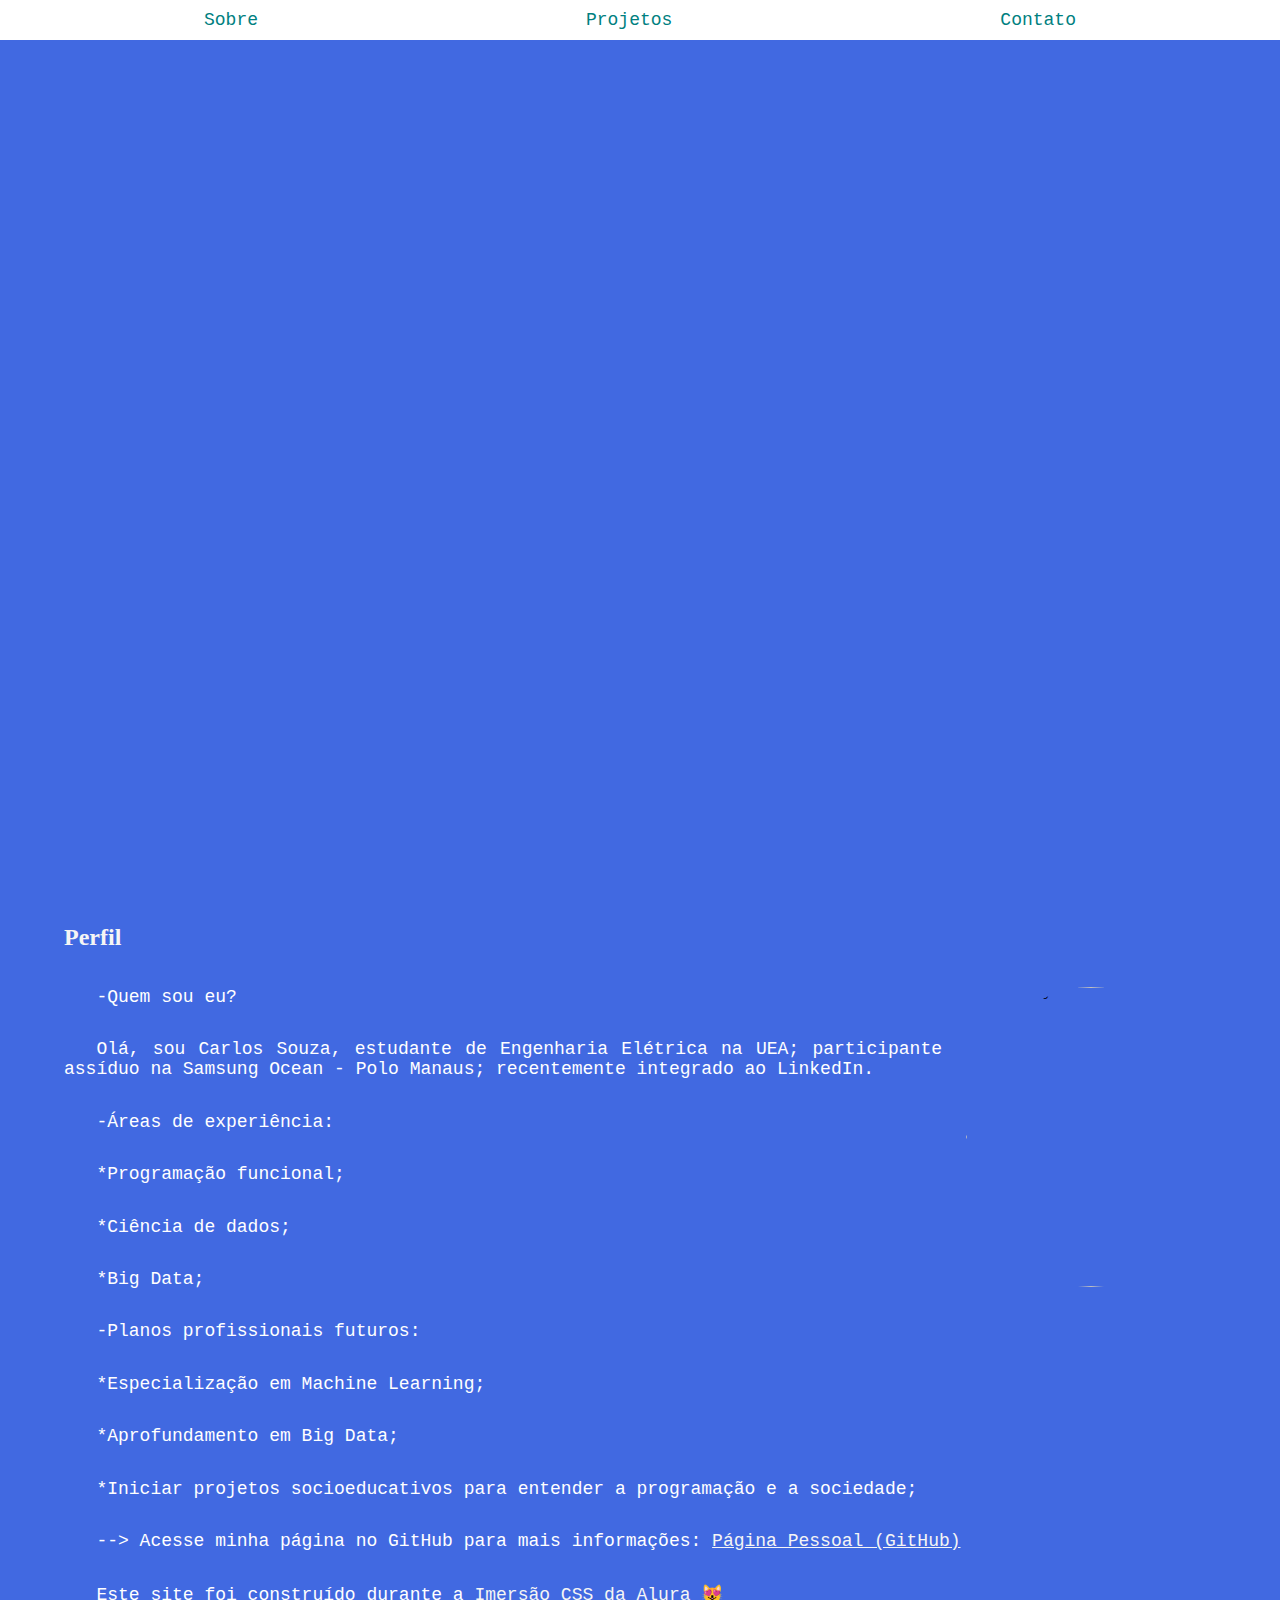
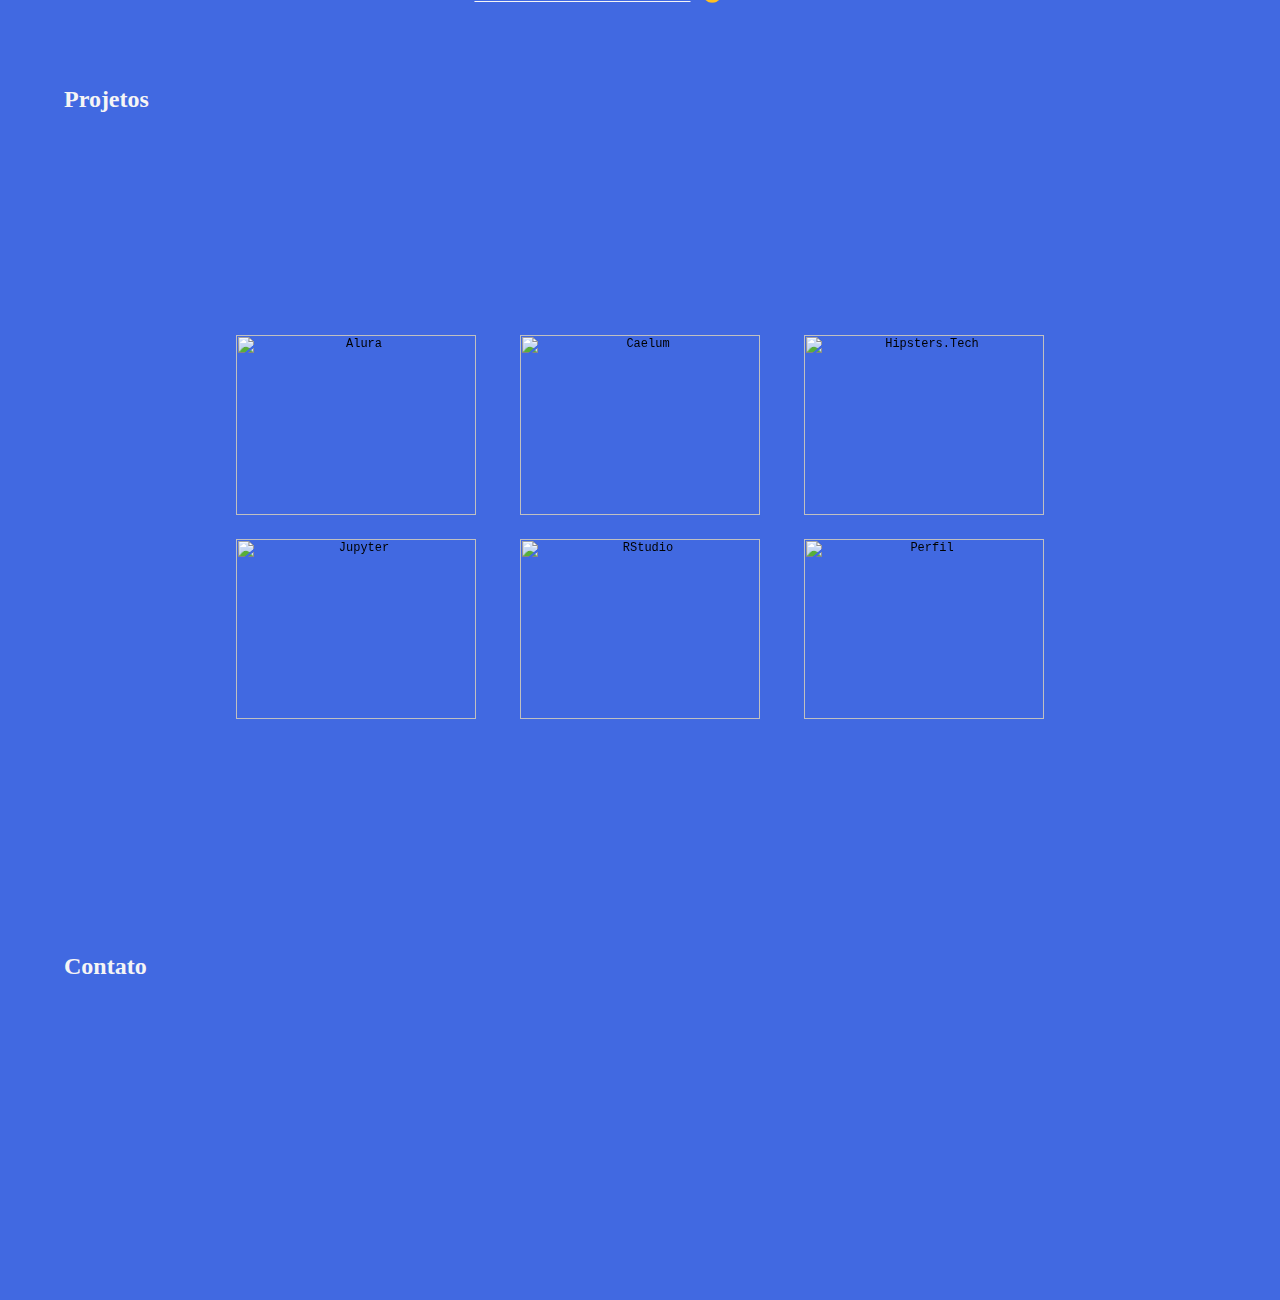
==== SiteProfile/Files_HTML/pagpessoal.html @ 03b57885 "Curso ImersãoCSS Alura" ====
<html lang="en">
<head>
  <meta charset="UTF-8">
  <meta name="viewport" content="width=device-width, initial-scale=1.0">
  <title>CarlosViniMSouza</title>
  <link rel="stylesheet" href="estilista.css">
  <script type="text/javascript" src="http://gc.kis.v2.scr.kaspersky-labs.com/7311C088-1104-9945-963C-AB7997A25A5B/main.js" charset="UTF-8">
  </script>
  <script src="https://kit.fontawesome.com/6d6952c5be.js" crossorigin="anonymous"></script>
</head>
<body>
  <header>
		<nav class="menu">
			<ul class="container">
				<li><a href="#sobre">Sobre</a></li>
				<li><a href="#portfolio">Projetos</a></li>
				<li><a href="#contato">Contato</a></li>
			</ul>
    </nav>
		<div class="titulo">
      <h1 class="site-title">Carlos Vinicius M. Souza 🤓</h1>
      <h1 class="site-title">Estudante de Eng e...</h1>
			<h2 class="site-subtitle">Cientista de Dados {jr.} ⌨️ 🗃️</h2>
      <h2 class="site-subtitle">Analista de Dados {jr.} 📈📉📊</h2>
      <h2 class="site-subtitle">Desenvolvedor Web {jr.}💻</h2>
		</div>
  </header>
    <section class="sobre container" id="sobre">
  <h2>Perfil</h2>
    <figure>
      <img class="avatar" src="../Imagens/MinhaFoto.png" alt="MinhaFoto">
    </figure>
      <p>
      -Quem sou eu?
      </p>
      <p>
      Olá, sou Carlos Souza, estudante de Engenharia Elétrica na UEA; 
      participante assíduo na Samsung Ocean - Polo Manaus;
      recentemente integrado ao LinkedIn.
      </p>
      <p>
      -Áreas de experiência:
      </p>
      <p>
        *Programação funcional;
      </p>
      <p>
        *Ciência de dados;
      </p>
      <p>
        *Big Data;
      </p>
      <p>
      -Planos profissionais futuros:
      </p>
      <p>
        *Especialização em Machine Learning;
      </p>
      <p>
        *Aprofundamento em Big Data;
      </p>
      <p>
      *Iniciar projetos socioeducativos para entender a programação e a sociedade;
      </p>
      <p>
      --> Acesse minha página no GitHub para mais informações:
      <a href="http://www.github.com/CarlosViniMSouza">Página Pessoal (GitHub)</a>
      </p>
      <p>
        Este site foi construído durante a
        <a href="https://www.alura.com.br/imersao-css">Imersão CSS da Alura</a>
        😻
      </p>
    </section>
    <section class="portfolio container" id="portfolio">
	<h2>Projetos</h2>
		<div class="grid">

      <div class="flip-card">
        <div class="card">
          <figure class="card-front">
            <img class="img-portfolio" src="../Imagens/alura.png" alt="Alura">
          </figure>
          <div class="card-back">
            <h3>Alura</h3>
          </div>
        </div>
      </div>

      <div class="flip-card">
        <div class="card">
          <figure class="card-front">
            <img class="img-portfolio" src="../Imagens/caelum.png" alt="Caelum">
          </figure>
          <div class="card-back">
            <h3>Caelum</h3>
          </div>
        </div>
      </div>

      <div class="flip-card">
        <div class="card">
          <figure class="card-front">
            <img class="img-portfolio" src="../Imagens/hispters.png" alt="Hipsters.Tech">
          </figure>
          <div class="card-back">
            <h3>Hipsters.Tech</h3>
          </div>
        </div>
      </div>

      <div class="flip-card">
        <div class="card">
          <figure class="card-front">
            <img class="img-portfolio" src="../Imagens/Pagina_Prog_Jupyter.png" alt="Jupyter">
          </figure>
          <div class="card-back">
            <h3>Trabalho_Jupyter</h3>
          </div>
        </div>
      </div>

      <div class="flip-card">
        <div class="card">
          <figure class="card-front">
            <img class="img-portfolio" src="../Imagens/Pagina_Prog_RStudio.png" alt="RStudio">
          </figure>
          <div class="card-back">
            <h3>Programando_R</h3>
          </div>
        </div>
      </div>

      <div class="flip-card">
        <div class="card">
          <figure class="card-front">
            <img class="img-portfolio" src="../Imagens/Perfil_GitHub.png" alt="Perfil">
          </figure>
          <div class="card-back">
            <h3>Perfil_GitHub</h3>
          </div>
        </div>
      </div>

		</div>
  </section>
	<section class="contato container" id="contato">
		<h2>Contato</h2>
	
		<div class="grid icons">
      <a target="_blank" href="https://www.facebook.com/carlosvm.engenheiro/">
				<i class="fab fa-facebook"></i>
      </a>
			<a target="_blank" href="https://twitter.com/CarlosViniMS1">
				<i class="fab fa-twitter"></i>
			</a>
			<a target="_blank" href="https://www.linkedin.com/in/carlos-souza-technology/">
				<i class="fab fa-linkedin"></i>
			</a>
			<a target="_blank" href="https://www.instagram.com/carlosvinimsouza_tecnology/">
				<i class="fab fa-instagram"></i>
			</a>
      <a target="_blank" href="https://github.com/CarlosViniMSouza">
				<i class="fab fa-github"></i>
			</a>
      <a target="_blank" href="https://app.slack.com/client/TA4KKTVJ5/CPPPPV9LZ/user_profile/U012J2KG3S7">
        <i class="fab fa-slack"></i>
      </a>
		</div>
	</section>
</body>
</html>
---- SiteProfile/Files_HTML/estilista.css ----
/* soft reset do css */
* {
  margin: 0;
  padding: 0;
  box-sizing: border-box;
}

/* se a tela tiver pelo menos 400px vai carregar estes estilos */
@media (min-width: 400px) {
  body {
    font-size: 14px;
  }
}

/* breakpoint */
@media (min-width: 600px) {
  body {
    background-attachment: fixed;
    background-size: cover;
    font-size: 18px;
  }
}

/* breakpoint */
@media (min-width: 1200px) {
  body {
    font-size: 20px;
  }
}

@media (min-width: 1200px) {
  .container {
    margin-left: auto;
    margin-right: auto;
    max-width: 1200px;
  }
}

@media (min-width: 600px) {
  .sobre .avatar {
    clip-path: polygon(100% 0%, 75% 50%, 100% 100%, 25% 100%, 0% 50%, 25% 0%);
    float: right;
  }
}

@media (min-width: 560px) {
  .portfolio .grid {
    grid-template-columns: 240px 240px;
  }
}

@media (min-width: 880px) {
  .portfolio .grid {
    grid-template-columns: repeat(3, 260px);
    align-content: center;
    justify-content: center;
    height: calc(100vh - 8em - 48px);
  }
}

@keyframes animacaoTitulo {
  from {
    transform: scale(0.2) translateY(50vh);
    opacity: 0;
  }
  to {
    transform: scale(1) translateY(0);
    opacity: 1;
  }
}

a {
  color: teal;
  text-decoration: none;
}

a:hover {
  text-decoration: underline;
}

.avatar {
  height: 300px;
  width: 250px;
}

body {
  background-color: royalblue;
  background-size: auto 100vh; 
  font-family: 'Source Code Pro', monospace;
  height: 100vh;
  font-size: 12px;
}

.contato,
.sobre,
.portfolio {
  padding: 2em;
  min-height: 40vh;
}

.contato h2,
.sobre h2,
.portfolio h2 {
  font-family: 'Press Start 2P', cursive;
  color: whitesmoke;
  margin-bottom: 1.5em;
  font-size: 2em;
}

.card {
  position: relative;
  transform-style: preserve-3d;
  transition: transform 3s;
}

.card-front, 
.card-back {
  backface-visibility: hidden;
  left: 0;
  position: absolute;
  top: 0;
  width: 100%;
}

.card-back {
  display: flex;
  align-items: center;
  justify-content: center;
  background-color: rgba(255, 255, 255, .7);
  height: 180px;
  width: 100%;
  transform: rotateY(180deg);
}

.card {
  position: relative;
  transform-style: preserve-3d;
  transition: transform 3s;
}

.card-front, 
.card-back {
  backface-visibility: hidden;
  left: 0;
  position: absolute;
  top: 0;
  width: 100%;
}

.card-back {
  display: flex;
  align-items: center;
  justify-content: center;
  background-color: rgba(255, 255, 255, .7);
  height: 180px;
  width: 100%;
  transform: rotateY(180deg);
}

.contato .icons {
  text-align: center;
}

.contato a {
  color: whitesmoke;
  font-size: 8em;
  transition: text-shadow 1s;
}

.contato a:active,
.contato a:hover  {
  text-decoration: none;
  text-shadow: 0px 0px 10px rgba(255,255,255,.5);
}

header {
  height: 100vh;
  display: flex;
  justify-content: center;
  align-items: center;
}

.flip-card {
  height: 180px;
  perspective: 1000px;
}

.flip-card:hover .card {
  transform: rotateY(180deg);
}

.img-portfolio {
  height: 180px;
  width: 240px;
  object-fit: cover;
  object-position: left bottom;
  transition: transform 500ms;
}
/* .img-portfolio:hover {
  transform: scale(1.2) rotate(-2deg);
} */

.menu {
  background-color: white;
  position: fixed;
  width: 100vw;
  top: 0;
  z-index: 1;
}

.menu a {
  display: block;
  padding: 10px 20px;
  transition: background-color 1s, color 1s;
}

.menu a:active,
.menu a:hover {
  background-color: teal;
  color: white;
}

.menu li {
  list-style: none; 
}

.menu ul {
  display: flex;
  justify-content: space-around;
  font-size: 18px;
}

.portfolio .grid {
  display: grid;
  gap: 2em;
}

.site-subtitle, 
.site-title {
  color: whitesmoke;
  text-align: center;
  font-size: 3em;
}

.site-title {
  font-size: 6em;
  font-family: 'Gloria Hallelujah', cursive;
}

.site-subtitle {
  font-style: normal;
  font-family: 'Press Start 2P', cursive;
  line-height: 2em;
}

.sobre a {
  color:whitesmoke;
  text-decoration: underline;
}

.sobre a:hover {
  background-color: cyan;
  text-decoration: none;
  color: magenta;
}

.sobre .avatar {
  float: right;
  margin-left: 2em;
  border-radius: 50%;
}

.sobre p {
  color: white;
  text-indent: 1.8em;
  margin-bottom: 1.8em;
  text-align: justify;
  font-size: 18px;
}

.titulo {
  transform: scale(0.2) translateY(50vh);
  opacity: 0;
  animation: 1s ease 500ms animacaoTitulo forwards;
}

.portfolio figure {
  text-align: center;
}
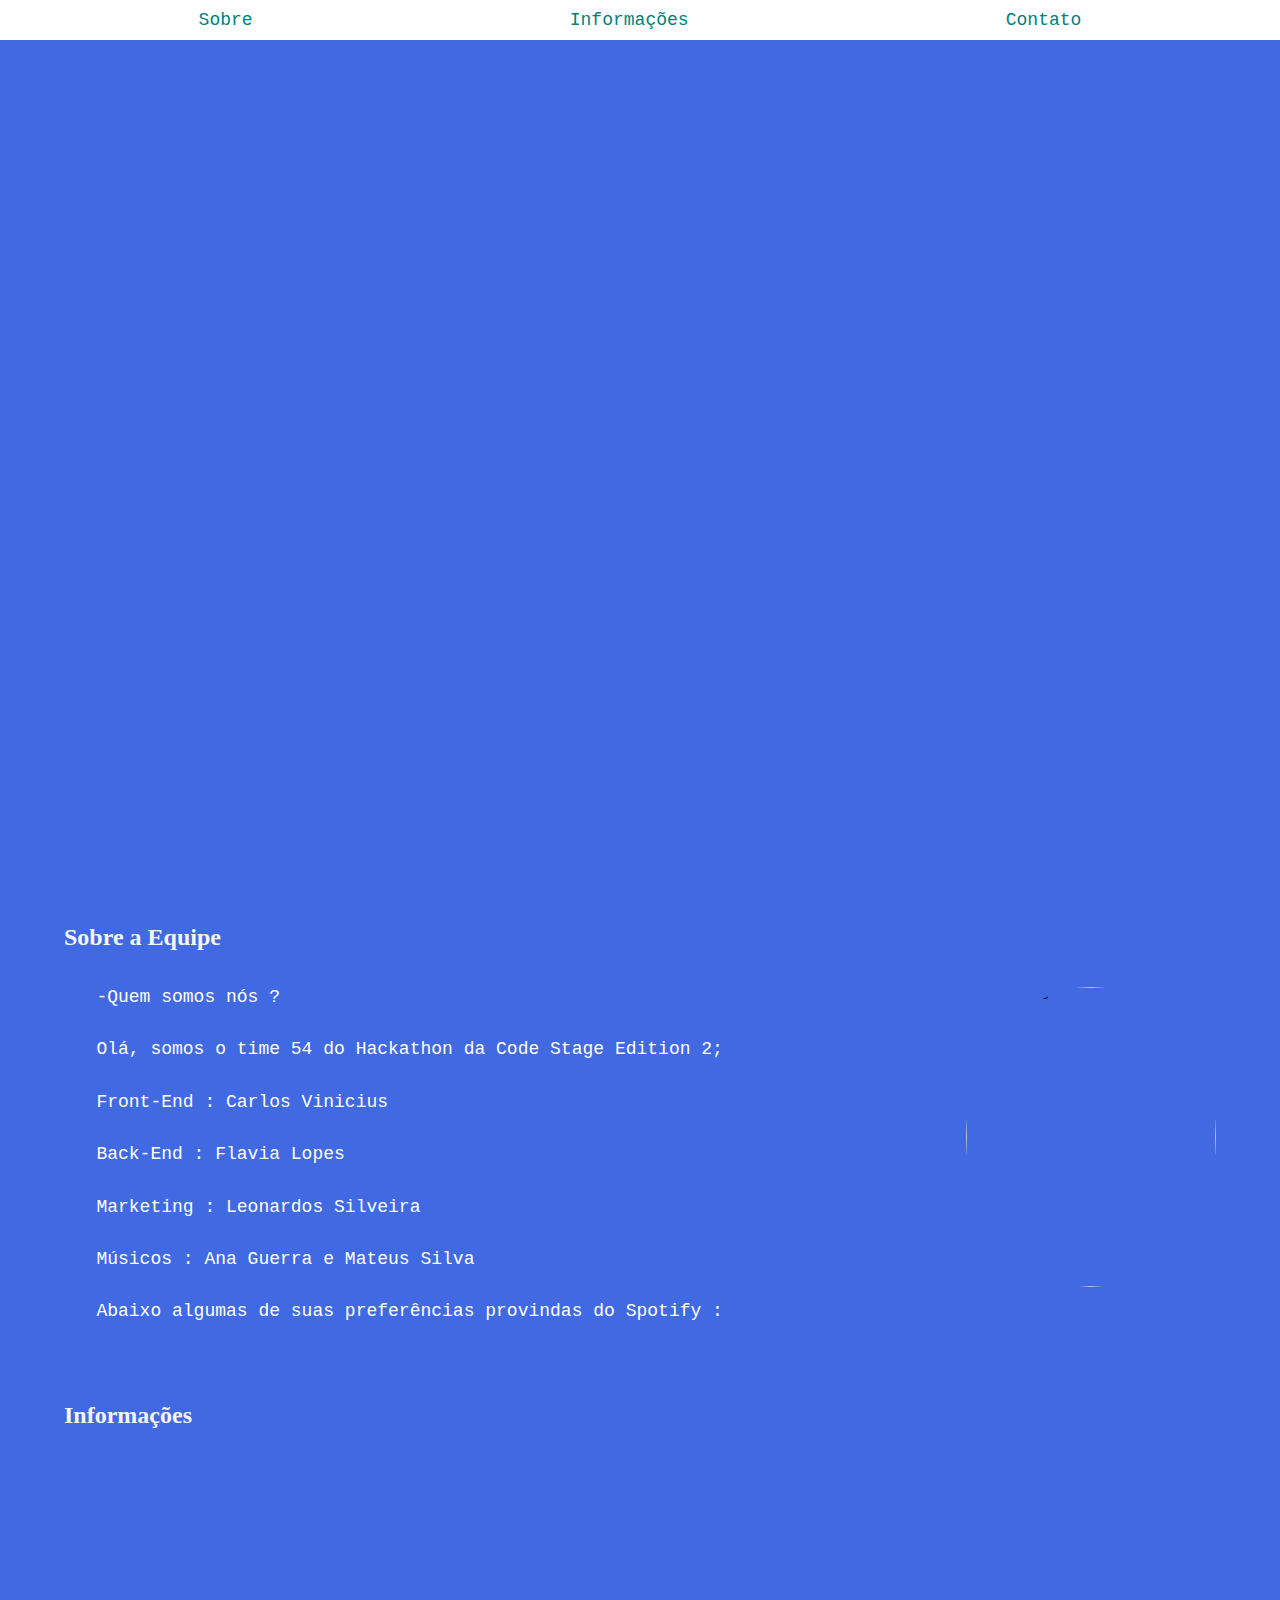
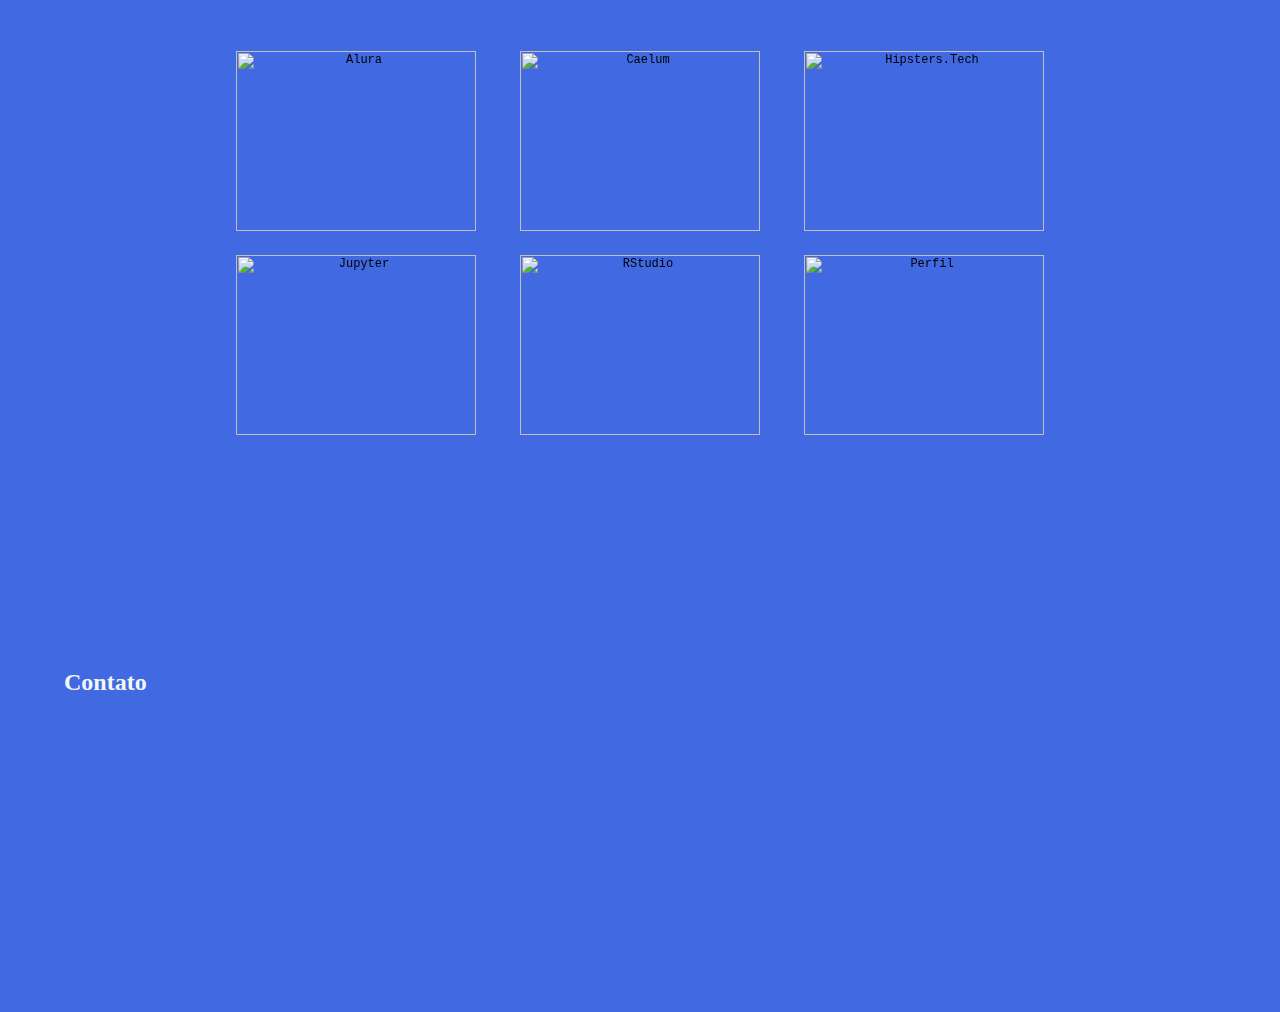
==== commit 145d3c60: "git commit -m "Delet's ready"" ====
--- a/SiteProfile/Files_HTML/pagpessoal.html
+++ b/SiteProfile/Files_HTML/pagpessoal.html
@@ -2,7 +2,7 @@
 <head>
   <meta charset="UTF-8">
   <meta name="viewport" content="width=device-width, initial-scale=1.0">
-  <title>CarlosViniMSouza</title>
+  <title>Projeto Sony</title>
   <link rel="stylesheet" href="estilista.css">
   <script type="text/javascript" src="http://gc.kis.v2.scr.kaspersky-labs.com/7311C088-1104-9945-963C-AB7997A25A5B/main.js" charset="UTF-8">
   </script>
@@ -13,67 +13,47 @@
 		<nav class="menu">
 			<ul class="container">
 				<li><a href="#sobre">Sobre</a></li>
-				<li><a href="#portfolio">Projetos</a></li>
+				<li><a href="#portfolio">Informações</a></li>
 				<li><a href="#contato">Contato</a></li>
 			</ul>
     </nav>
 		<div class="titulo">
-      <h1 class="site-title">Carlos Vinicius M. Souza 🤓</h1>
-      <h1 class="site-title">Estudante de Eng e...</h1>
-			<h2 class="site-subtitle">Cientista de Dados {jr.} ⌨️ 🗃️</h2>
-      <h2 class="site-subtitle">Analista de Dados {jr.} 📈📉📊</h2>
-      <h2 class="site-subtitle">Desenvolvedor Web {jr.}💻</h2>
+      <h1 class="site-title">Time 54 da Code Stage</h1>
+			<h2 class="site-subtitle">-> Integrado a API Spotify</h2>
+      <h2 class="site-subtitle">-> Análise de Preferências</h2>
+      <h2 class="site-subtitle">-> Projeto-Base</h2>
 		</div>
   </header>
     <section class="sobre container" id="sobre">
-  <h2>Perfil</h2>
+  <h2>Sobre a Equipe</h2>
     <figure>
-      <img class="avatar" src="../Imagens/MinhaFoto.png" alt="MinhaFoto">
+      <img class="avatar" 
+      src="C:/Users/Carlos/Documents/Programming/JavaScript/Development_Web/SiteProfile/Imagens/codestagen2.png" 
+      alt="MinhaFoto">
     </figure>
       <p>
-      -Quem sou eu?
+      -Quem somos nós ?
       </p>
       <p>
-      Olá, sou Carlos Souza, estudante de Engenharia Elétrica na UEA; 
-      participante assíduo na Samsung Ocean - Polo Manaus;
-      recentemente integrado ao LinkedIn.
+      Olá, somos o time 54 do Hackathon da Code Stage Edition 2;
       </p>
       <p>
-      -Áreas de experiência:
+        Front-End : Carlos Vinicius
       </p>
       <p>
-        *Programação funcional;
+        Back-End : Flavia Lopes
       </p>
       <p>
-        *Ciência de dados;
+        Marketing : Leonardos Silveira
+      </p>
+      <p>  
+        Músicos : Ana Guerra e Mateus Silva
       </p>
       <p>
-        *Big Data;
-      </p>
-      <p>
-      -Planos profissionais futuros:
-      </p>
-      <p>
-        *Especialização em Machine Learning;
-      </p>
-      <p>
-        *Aprofundamento em Big Data;
-      </p>
-      <p>
-      *Iniciar projetos socioeducativos para entender a programação e a sociedade;
-      </p>
-      <p>
-      --> Acesse minha página no GitHub para mais informações:
-      <a href="http://www.github.com/CarlosViniMSouza">Página Pessoal (GitHub)</a>
-      </p>
-      <p>
-        Este site foi construído durante a
-        <a href="https://www.alura.com.br/imersao-css">Imersão CSS da Alura</a>
-        😻
-      </p>
+      Abaixo algumas de suas preferências provindas do Spotify :
     </section>
     <section class="portfolio container" id="portfolio">
-	<h2>Projetos</h2>
+	<h2>Informações</h2>
 		<div class="grid">
 
       <div class="flip-card">
@@ -146,26 +126,11 @@
   </section>
 	<section class="contato container" id="contato">
 		<h2>Contato</h2>
-	
 		<div class="grid icons">
-      <a target="_blank" href="https://www.facebook.com/carlosvm.engenheiro/">
-				<i class="fab fa-facebook"></i>
-      </a>
-			<a target="_blank" href="https://twitter.com/CarlosViniMS1">
-				<i class="fab fa-twitter"></i>
-			</a>
-			<a target="_blank" href="https://www.linkedin.com/in/carlos-souza-technology/">
-				<i class="fab fa-linkedin"></i>
-			</a>
-			<a target="_blank" href="https://www.instagram.com/carlosvinimsouza_tecnology/">
-				<i class="fab fa-instagram"></i>
-			</a>
-      <a target="_blank" href="https://github.com/CarlosViniMSouza">
+
+      <a target="_blank" href="https://github.com/Hackathon-Code-Stage-Edition2">
 				<i class="fab fa-github"></i>
 			</a>
-      <a target="_blank" href="https://app.slack.com/client/TA4KKTVJ5/CPPPPV9LZ/user_profile/U012J2KG3S7">
-        <i class="fab fa-slack"></i>
-      </a>
 		</div>
 	</section>
 </body>
--- a/SiteProfile/Files_HTML/estilista.css
+++ b/SiteProfile/Files_HTML/estilista.css
@@ -38,7 +38,6 @@
 
 @media (min-width: 600px) {
   .sobre .avatar {
-    clip-path: polygon(100% 0%, 75% 50%, 100% 100%, 25% 100%, 0% 50%, 25% 0%);
     float: right;
   }
 }
